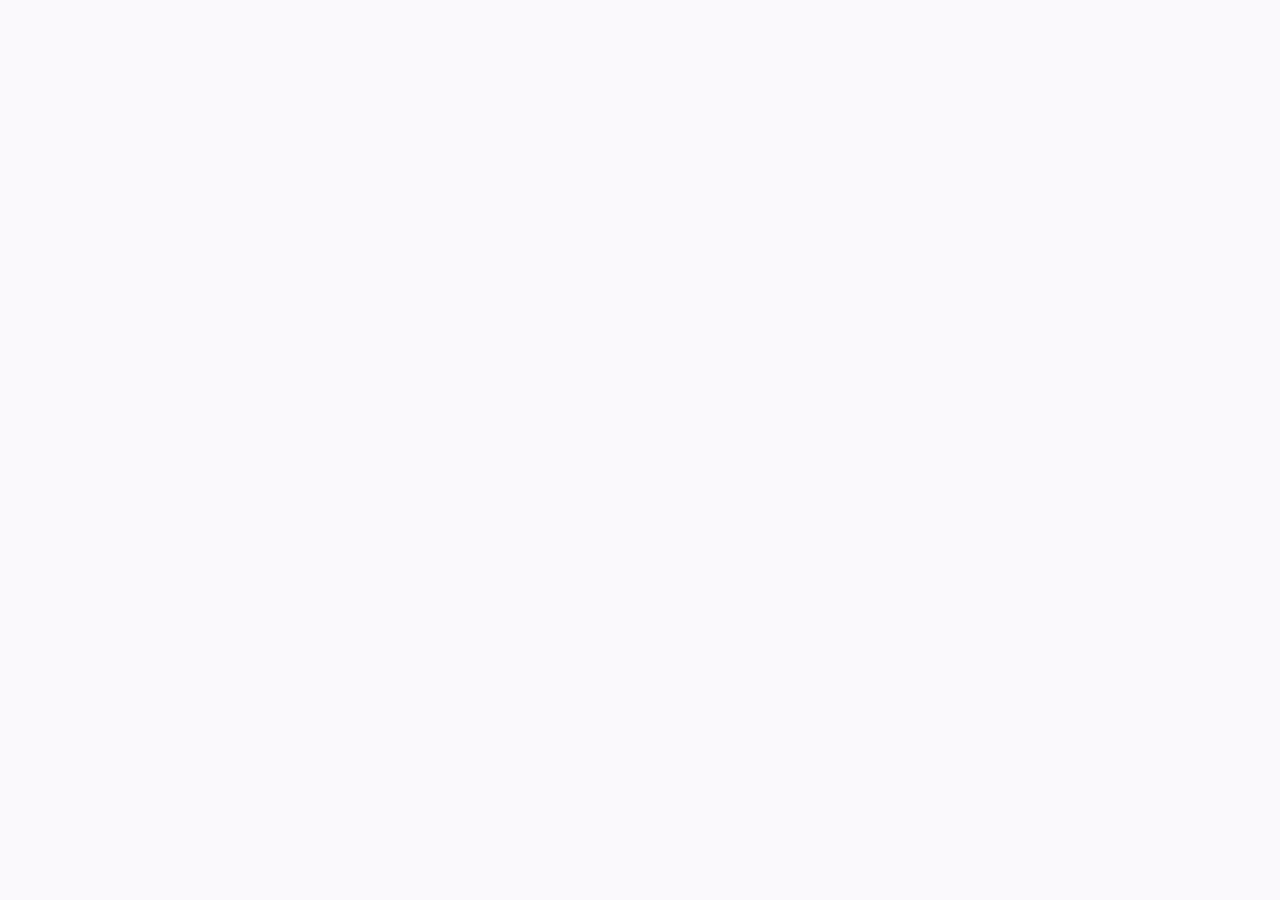
==== assets/visitor-widget.html @ d0dc95cd "Publish academic homepage runtime files" ====
<!doctype html> <html lang="en"> <head> <meta charset="utf-8"> <meta name="viewport" content="width=device-width,initial-scale=1"> <meta name="robots" content="noindex"> <title>Long Zhang — visitor map</title> <style>body,html{margin:0;background:#faf9fc;color:#684295}body{font-family:Georgia,serif}#mapmyvisitors-widget{width:100%!important;min-height:0!important}#mapmyvisitors-widget .mapmyvisitors-map{width:100%!important;height:auto!important;aspect-ratio:2.04;background-size:100% 100%!important;background-image:none!important}#mapmyvisitors-widget .mapmyvisitors-map::before{content:"";position:absolute;inset:0;background-image:var(--visitor-land-image);background-size:100% 100%;pointer-events:none;-webkit-mask-image:radial-gradient(circle,#000 0.95px,transparent 1.1px);mask-image:radial-gradient(circle,#000 0.95px,transparent 1.1px);-webkit-mask-size:6px 6px;mask-size:6px 6px}#mapmyvisitors-widget .mapmyvisitors-map-container{padding-top:6px}#mapmyvisitors-widget .mapmyvisitors-date,#mapmyvisitors-widget .mapmyvisitors-visitors{font-family:Georgia,serif!important}#mapmyvisitors-widget .mapmyvisitors-visitors{font-size:22px!important;line-height:1.4!important}.visitor-number{display:block;font:700 54px/1.1 Georgia,serif}.visitor-unit{display:block;margin-top:4px;font:600 13px/1.8 Georgia,serif;letter-spacing:2px}a{color:#684295}.fallback{padding:24px;text-align:center;font:15px/1.7 Georgia,serif}noscript img{display:block;width:100%;height:auto}</style> </head> <body> <script async type="text/javascript" id="mapmyvisitors" src="https://mapmyvisitors.com/map.js?d=sD208F9YsHlT3MBkjl9W8lpLgUeQA7BdULyg163nPqM&amp;cl=b8afc9&amp;co=faf9fc&amp;ct=684295&amp;cmo=684295&amp;cmn=d58bb9&amp;w=a"></script> <noscript> <a href="https://mapmyvisitors.com/web/1c99x" target="_blank" rel="noopener" title="Visit tracker"> <img src="https://mapmyvisitors.com/map.png?d=sD208F9YsHlT3MBkjl9W8lpLgUeQA7BdULyg163nPqM&amp;cl=ffffff" alt="Visitor map from MapMyVisitors"> </a> </noscript> <p class="fallback" id="map-fallback" hidden> The visitor map is temporarily unavailable. <a href="https://mapmyvisitors.com/web/1c99x" target="_blank" rel="noopener">View visitor statistics</a> </p> <script>const watcher=new MutationObserver(()=>{document.querySelectorAll("a").forEach(e=>{e.target="_blank",e.rel="noopener"});const e=document.querySelector(".mapmyvisitors-map");e&&e.style.backgroundImage&&e.style.getPropertyValue("--visitor-land-image")!==e.style.backgroundImage&&e.style.setProperty("--visitor-land-image",e.style.backgroundImage);const t=document.querySelector(".mapmyvisitors-visitors"),a=t?.textContent.trim().match(/^([\d, ]+)\s+(pageviews?|visitors?)$/i);if(a){const e=document.createElement("span"),n=document.createElement("span");e.className="visitor-number",n.className="visitor-unit",e.textContent=a[1],n.textContent=a[2].toUpperCase(),t.replaceChildren(e,n),document.getElementById("map-fallback").hidden=!0}});watcher.observe(document.body,{childList:!0,subtree:!0,attributes:!0,attributeFilter:["style"]}),setTimeout(()=>{document.getElementById("mapmyvisitors-widget")||(document.getElementById("map-fallback").hidden=!1),watcher.disconnect()},3e4)</script> </body> </html>
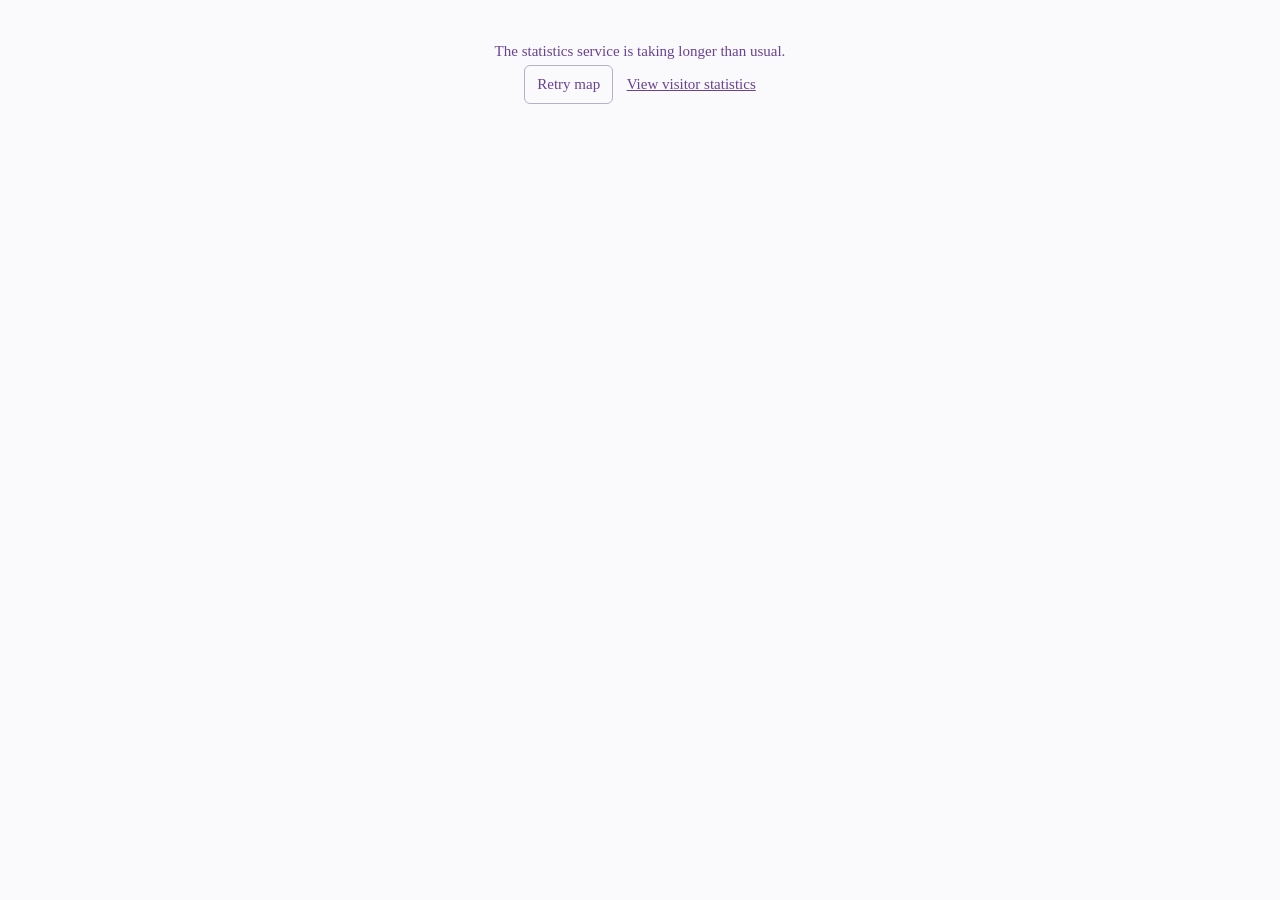
==== commit 66671b70: "Publish academic homepage runtime files" ====
--- a/assets/visitor-widget.html
+++ b/assets/visitor-widget.html
@@ -1 +1 @@
-<!doctype html> <html lang="en"> <head> <meta charset="utf-8"> <meta name="viewport" content="width=device-width,initial-scale=1"> <meta name="robots" content="noindex"> <title>Long Zhang — visitor map</title> <style>body,html{margin:0;background:#faf9fc;color:#684295}body{font-family:Georgia,serif}#mapmyvisitors-widget{width:100%!important;min-height:0!important}#mapmyvisitors-widget .mapmyvisitors-map{width:100%!important;height:auto!important;aspect-ratio:2.04;background-size:100% 100%!important;background-image:none!important}#mapmyvisitors-widget .mapmyvisitors-map::before{content:"";position:absolute;inset:0;background-image:var(--visitor-land-image);background-size:100% 100%;pointer-events:none;-webkit-mask-image:radial-gradient(circle,#000 0.95px,transparent 1.1px);mask-image:radial-gradient(circle,#000 0.95px,transparent 1.1px);-webkit-mask-size:6px 6px;mask-size:6px 6px}#mapmyvisitors-widget .mapmyvisitors-map-container{padding-top:6px}#mapmyvisitors-widget .mapmyvisitors-date,#mapmyvisitors-widget .mapmyvisitors-visitors{font-family:Georgia,serif!important}#mapmyvisitors-widget .mapmyvisitors-visitors{font-size:22px!important;line-height:1.4!important}.visitor-number{display:block;font:700 54px/1.1 Georgia,serif}.visitor-unit{display:block;margin-top:4px;font:600 13px/1.8 Georgia,serif;letter-spacing:2px}a{color:#684295}.fallback{padding:24px;text-align:center;font:15px/1.7 Georgia,serif}noscript img{display:block;width:100%;height:auto}</style> </head> <body> <script async type="text/javascript" id="mapmyvisitors" src="https://mapmyvisitors.com/map.js?d=sD208F9YsHlT3MBkjl9W8lpLgUeQA7BdULyg163nPqM&amp;cl=b8afc9&amp;co=faf9fc&amp;ct=684295&amp;cmo=684295&amp;cmn=d58bb9&amp;w=a"></script> <noscript> <a href="https://mapmyvisitors.com/web/1c99x" target="_blank" rel="noopener" title="Visit tracker"> <img src="https://mapmyvisitors.com/map.png?d=sD208F9YsHlT3MBkjl9W8lpLgUeQA7BdULyg163nPqM&amp;cl=ffffff" alt="Visitor map from MapMyVisitors"> </a> </noscript> <p class="fallback" id="map-fallback" hidden> The visitor map is temporarily unavailable. <a href="https://mapmyvisitors.com/web/1c99x" target="_blank" rel="noopener">View visitor statistics</a> </p> <script>const watcher=new MutationObserver(()=>{document.querySelectorAll("a").forEach(e=>{e.target="_blank",e.rel="noopener"});const e=document.querySelector(".mapmyvisitors-map");e&&e.style.backgroundImage&&e.style.getPropertyValue("--visitor-land-image")!==e.style.backgroundImage&&e.style.setProperty("--visitor-land-image",e.style.backgroundImage);const t=document.querySelector(".mapmyvisitors-visitors"),a=t?.textContent.trim().match(/^([\d, ]+)\s+(pageviews?|visitors?)$/i);if(a){const e=document.createElement("span"),n=document.createElement("span");e.className="visitor-number",n.className="visitor-unit",e.textContent=a[1],n.textContent=a[2].toUpperCase(),t.replaceChildren(e,n),document.getElementById("map-fallback").hidden=!0}});watcher.observe(document.body,{childList:!0,subtree:!0,attributes:!0,attributeFilter:["style"]}),setTimeout(()=>{document.getElementById("mapmyvisitors-widget")||(document.getElementById("map-fallback").hidden=!1),watcher.disconnect()},3e4)</script> </body> </html> +<!doctype html> <html lang="en"> <head> <meta charset="utf-8"> <meta name="viewport" content="width=device-width,initial-scale=1"> <meta name="robots" content="noindex"> <title>Long Zhang — visitor map</title> <style>body,html{margin:0;background:#faf9fc;color:#684295}body{font-family:Georgia,serif}#mapmyvisitors-widget{width:100%!important;min-height:0!important}#mapmyvisitors-widget .mapmyvisitors-map{width:100%!important;height:auto!important;aspect-ratio:2.04;background-size:100% 100%!important;background-image:none!important}#mapmyvisitors-widget .mapmyvisitors-map::before{content:"";position:absolute;inset:0;background-image:var(--visitor-land-image);background-size:100% 100%;pointer-events:none;-webkit-mask-image:radial-gradient(circle,#000 0.95px,transparent 1.1px);mask-image:radial-gradient(circle,#000 0.95px,transparent 1.1px);-webkit-mask-size:6px 6px;mask-size:6px 6px}#mapmyvisitors-widget .mapmyvisitors-map-container{padding-top:6px}#mapmyvisitors-widget .mapmyvisitors-date,#mapmyvisitors-widget .mapmyvisitors-visitors{font-family:Georgia,serif!important}#mapmyvisitors-widget .mapmyvisitors-visitors{font-size:22px!important;line-height:1.4!important}.visitor-number{display:block;font:700 54px/1.1 Georgia,serif}.visitor-unit{display:block;margin-top:4px;font:600 13px/1.8 Georgia,serif;letter-spacing:2px}a{color:#684295}.fallback{padding:24px;text-align:center;font:15px/1.7 Georgia,serif}button{margin-right:10px;padding:6px 12px;border:1px solid #b8afc9;border-radius:6px;background:0 0;color:inherit;font:inherit;cursor:pointer}noscript img{display:block;width:100%;height:auto}</style> </head> <body> <p class="fallback" id="map-loading" role="status" hidden> Loading live visitor statistics… </p> <script async type="text/javascript" id="mapmyvisitors" src="https://mapmyvisitors.com/map.js?d=sD208F9YsHlT3MBkjl9W8lpLgUeQA7BdULyg163nPqM&amp;cl=b8afc9&amp;co=faf9fc&amp;ct=684295&amp;cmo=684295&amp;cmn=d58bb9&amp;w=a"></script> <noscript> <a href="https://mapmyvisitors.com/web/1c99x" target="_blank" rel="noopener" title="Visit tracker"> <img src="https://mapmyvisitors.com/map.png?d=sD208F9YsHlT3MBkjl9W8lpLgUeQA7BdULyg163nPqM&amp;cl=ffffff" alt="Visitor map from MapMyVisitors"> </a> </noscript> <p class="fallback" id="map-fallback" hidden> The statistics service is taking longer than usual.<br> <button type="button" id="map-retry">Retry map</button> <a href="https://mapmyvisitors.com/web/1c99x" target="_blank" rel="noopener">View visitor statistics</a> </p> <script>const loading=document.getElementById("map-loading"),fallback=document.getElementById("map-fallback");function ready(){return!(!document.querySelector(".visitor-number")||!document.querySelector(".mapmyvisitors-map")?.style.backgroundImage)}function showWarning(){ready()||(loading.hidden=!0,fallback.hidden=!1)}function updateWidget(){document.querySelectorAll("a").forEach(e=>{e.target="_blank",e.rel="noopener"});const e=document.querySelector(".mapmyvisitors-map");e&&e.style.backgroundImage&&e.style.getPropertyValue("--visitor-land-image")!==e.style.backgroundImage&&e.style.setProperty("--visitor-land-image",e.style.backgroundImage);const t=document.querySelector(".mapmyvisitors-visitors"),n=t?.textContent.trim().match(/^([\d, ]+)\s+(pageviews?|visitors?)$/i);if(n){const e=document.createElement("span"),a=document.createElement("span");e.className="visitor-number",a.className="visitor-unit",e.textContent=n[1],a.textContent=n[2].toUpperCase(),t.replaceChildren(e,a)}ready()&&(loading.hidden=!0,fallback.hidden=!0)}loading.hidden=!1;const watcher=new MutationObserver(updateWidget);watcher.observe(document.body,{childList:!0,subtree:!0,attributes:!0,attributeFilter:["style"]}),setTimeout(showWarning,3e4),document.getElementById("mapmyvisitors").addEventListener("error",showWarning),document.getElementById("map-retry").addEventListener("click",()=>location.reload()),updateWidget()</script> </body> </html> 
